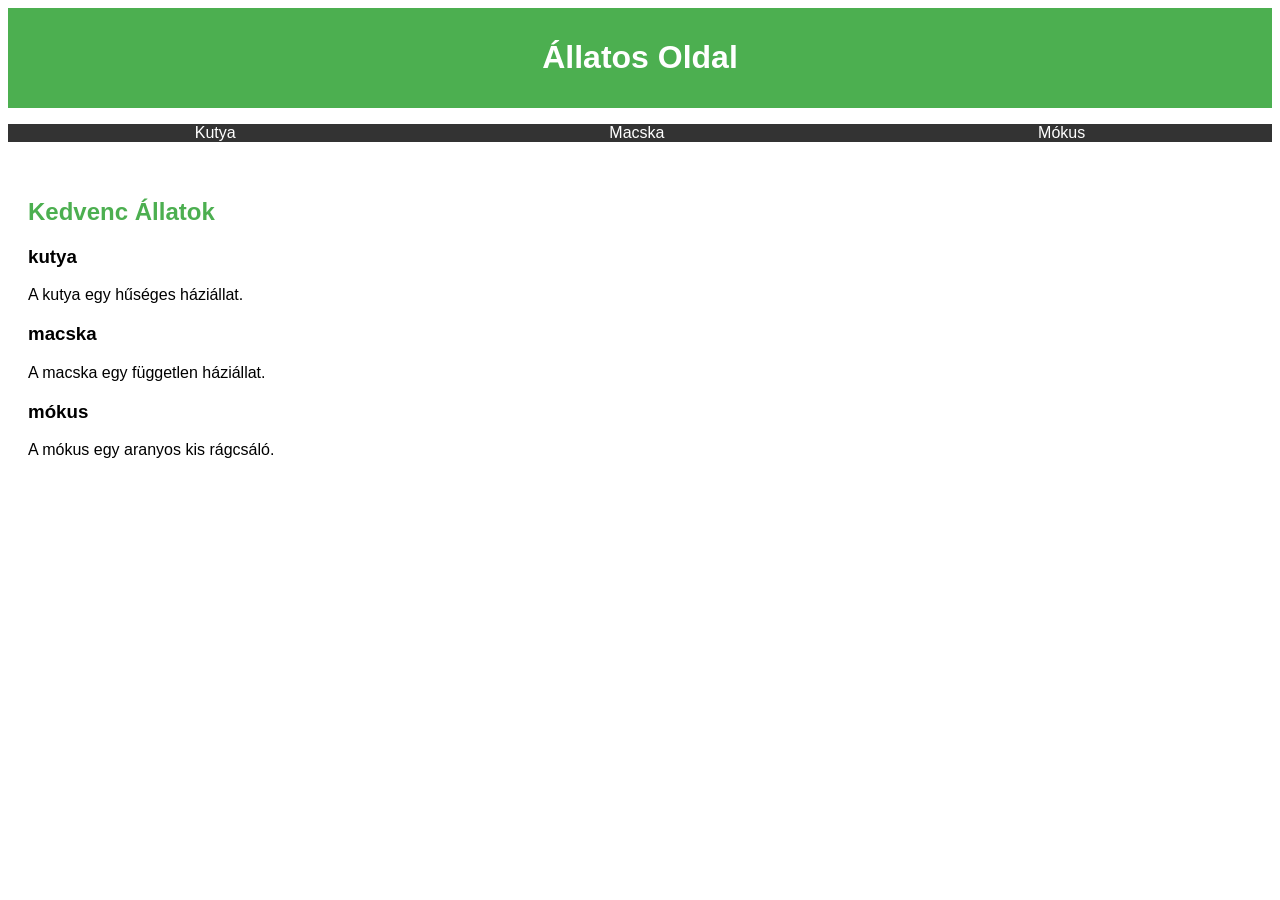
==== pets.html @ e8e00559 "born" ====
<!DOCTYPE html>
<html>
  <head>
    <link rel="stylesheet" type="text/css" href="pets.css" />
  </head>
  <body>
    <header>
      <h1>Állatos Oldal</h1>
    </header>
    <nav>
      <ul>
        <li>
          <a
            href="https://www.google.com/search?sca_esv=580956334&sxsrf=AM9HkKmIrcn2EgOzxaYtNYLztXtmr0nBWw:1699561003609&q=kuty%C3%A1s+oldalak&tbm=isch&source=lnms&sa=X&sqi=2&ved=2ahUKEwj6rJOP3reCAxUYHxAIHZMSDe4Q0pQJegQIDRAB&biw=1536&bih=701&dpr=1.25"
            >Kutya</a
          >
        </li>
        <li>
          <a
            href="https://www.google.com/search?q=macsk%C3%A1s+oldalak&tbm=isch&ved=2ahUKEwjd1dyc3reCAxV7oScCHYmdDCEQ2-cCegQIABAA&oq=macsk%C3%A1s+oldalak&gs_lcp=CgNpbWcQAzoECCMQJzoGCAAQBxAeOggIABAIEAcQHlD7CVjRG2DYImgAcAB4AIABWIgBqwWSAQE5mAEAoAEBqgELZ3dzLXdpei1pbWfAAQE&sclient=img&ei=SD5NZd2RBPvCnsEPibuyiAI&bih=701&biw=1536"
            >Macska</a
          >
        </li>
        <li>
          <a
            href="https://www.google.com/search?q=m%C3%B3kusos+oldalak&tbm=isch&ved=2ahUKEwi4h7-t3reCAxWTtCcCHR8KChEQ2-cCegQIABAA&oq=m%C3%B3kusos+oldalak&gs_lcp=CgNpbWcQAzoGCAAQBxAeOggIABAIEAcQHlC7CVihIGCnJWgAcAB4AIABT4gBkwWSAQE5mAEAoAEBqgELZ3dzLXdpei1pbWfAAQE&sclient=img&ei=az5NZfilDpPpnsEPn5SoiAE&bih=701&biw=1536"
            >Mókus</a
          >
        </li>
      </ul>
    </nav>
    <main>
      <h2>Kedvenc Állatok</h2>
      <section id="animal-section">
        <!-- Ide fogjuk betölteni az állatos tartalmat JavaScript segítségével -->
      </section>
    </main>
    <script src="pets.js"></script>
  </body>
</html>
---- pets.css ----
body {
  font-family: Arial, sans-serif;
}

header {
  background-color: #4caf50;
  color: white;
  text-align: center;
  padding: 10px;
}

nav ul {
  list-style-type: none;
  padding: 0;
  background-color: #333;
  display: flex;
  justify-content: space-around;
}

nav ul li {
  display: inline;
}

nav a {
  text-decoration: none;
  color: white;
  padding: 10px;
}

main {
  padding: 20px;
}

h2 {
  color: #4caf50;
}
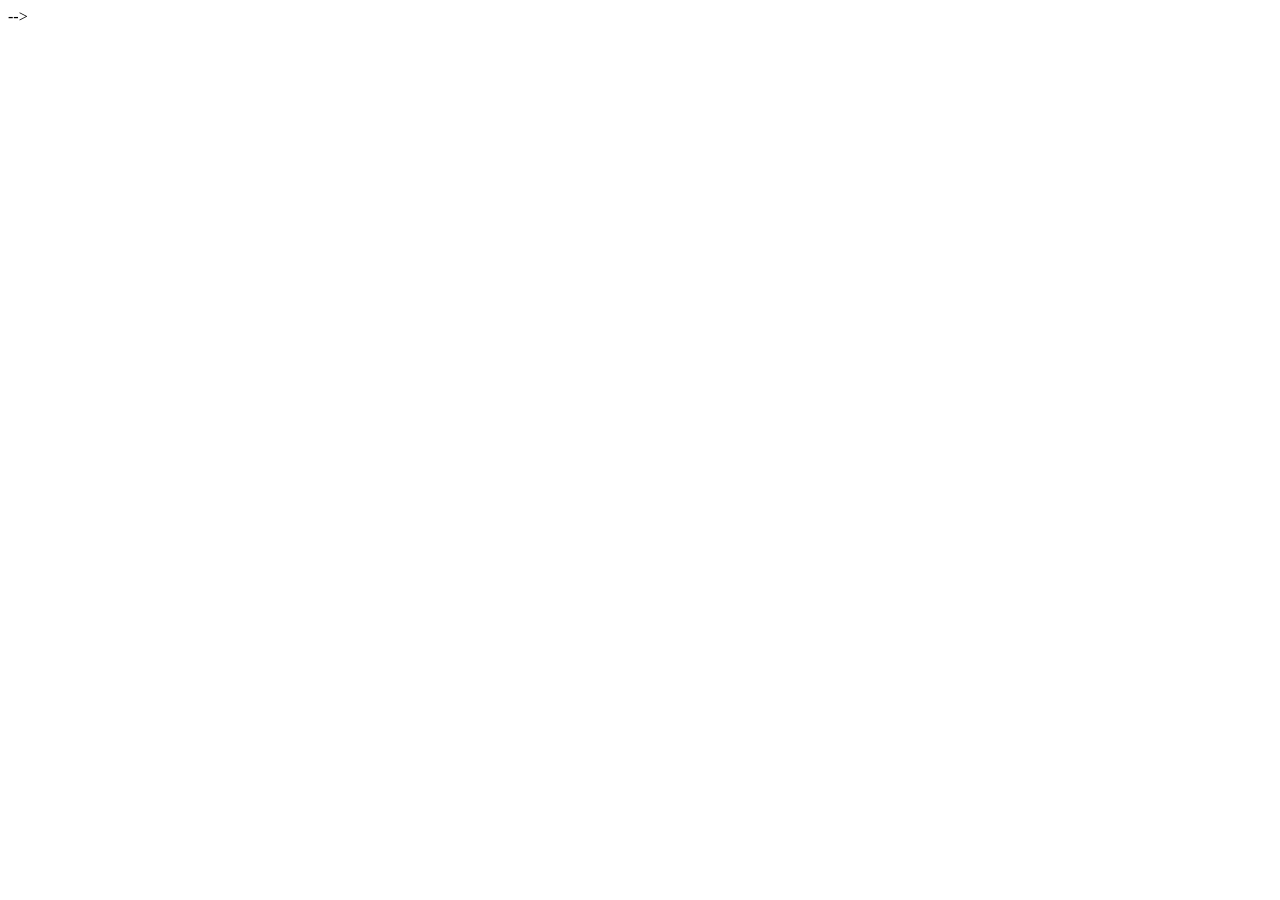
==== commit 3aa761ba: "Some Comment Here for the Commit" ====
--- a/pets.html
+++ b/pets.html
@@ -1,4 +1,4 @@
-<!DOCTYPE html>
+<!-- <!DOCTYPE html>
 <html>
   <head>
     <link rel="stylesheet" type="text/css" href="pets.css" />
@@ -33,8 +33,9 @@
       <h2>Kedvenc Állatok</h2>
       <section id="animal-section">
         <!-- Ide fogjuk betölteni az állatos tartalmat JavaScript segítségével -->
-      </section>
+<!-- </section>
     </main>
     <script src="pets.js"></script>
   </body>
-</html>
+</html> -->
+-->
--- a/pets.css
+++ b/pets.css
@@ -1,4 +1,4 @@
-body {
+/* body {
   font-family: Arial, sans-serif;
 }
 
@@ -33,4 +33,4 @@
 
 h2 {
   color: #4caf50;
-}
+} */
